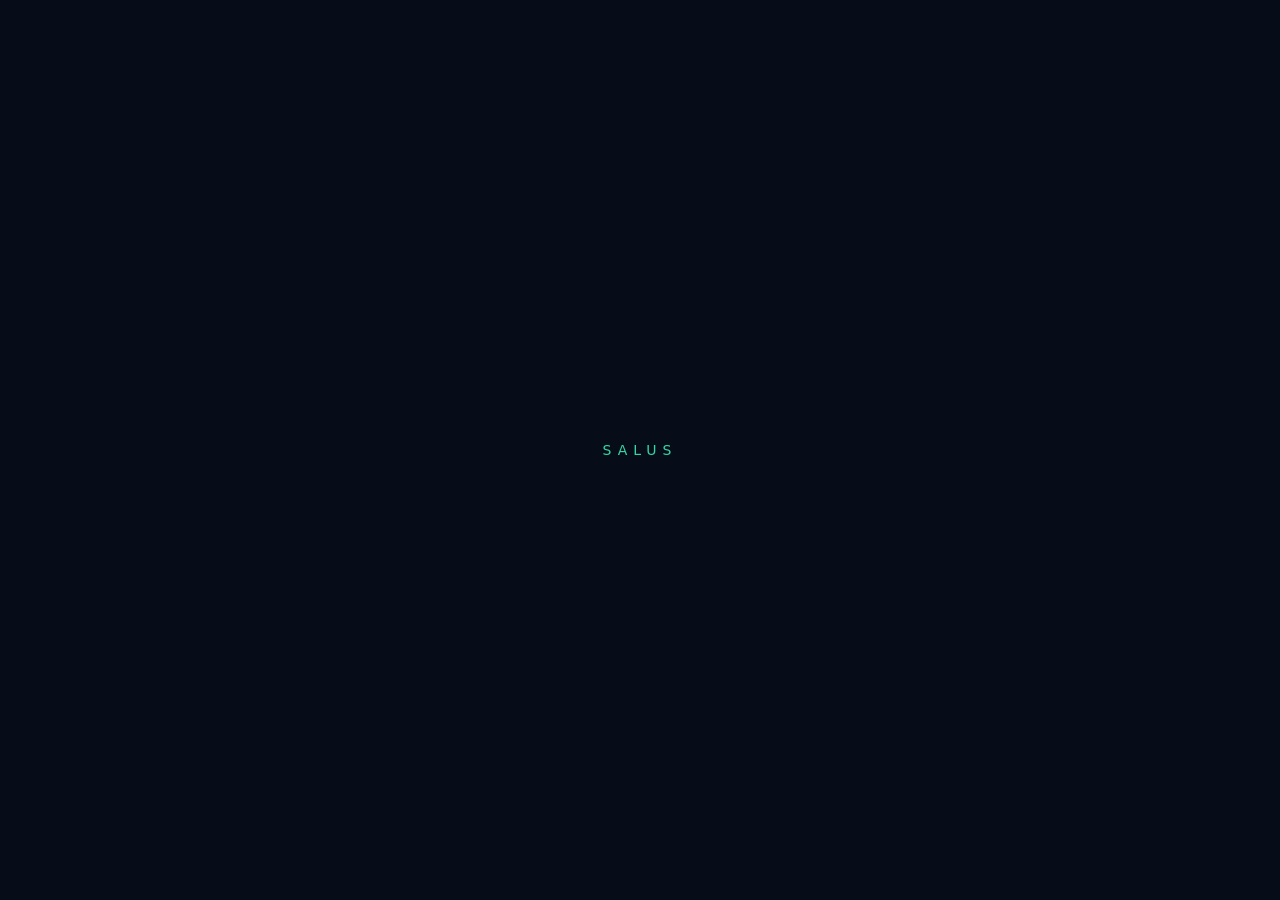
==== frontend/web/index.html @ 30d03a49 "Initial SALUS platform commit" ====
<!DOCTYPE html>
<html>
<head>
  <!--
    If you are serving your web app in a path other than the root, change the
    href value below to reflect the base path you are serving from.

    The path provided below has to start and end with a slash "/" in order for
    it to work correctly.

    For more details:
    * https://developer.mozilla.org/en-US/docs/Web/HTML/Element/base

    This is a placeholder for base href that will be replaced by the value of
    the `--base-href` argument provided to `flutter build`.
  -->
  <base href="$FLUTTER_BASE_HREF">

  <meta charset="UTF-8">
  <meta content="IE=Edge" http-equiv="X-UA-Compatible">
  <meta name="description" content="SALUS data identity and investigation platform. Synthetic demo build.">
  <meta name="theme-color" content="#070D18">

  <!-- iOS meta tags & icons -->
  <meta name="mobile-web-app-capable" content="yes">
  <meta name="apple-mobile-web-app-status-bar-style" content="black">
  <meta name="apple-mobile-web-app-title" content="SALUS">
  <link rel="apple-touch-icon" href="icons/Icon-192.png">

  <!-- Favicon -->
  <link rel="icon" type="image/png" href="favicon.png"/>

  <title>SALUS | Data leaves a trail</title>
  <style>
    body { background: #070D18; }
    .boot {
      position: fixed; inset: 0; display: flex; align-items: center; justify-content: center;
      color: #35D6A4; font-family: system-ui, sans-serif; letter-spacing: 6px; font-size: 14px;
    }
  </style>
  <link rel="manifest" href="manifest.json">
</head>
<body>
  <!--
    You can customize the "flutter_bootstrap.js" script.
    This is useful to provide a custom configuration to the Flutter loader
    or to give the user feedback during the initialization process.

    For more details:
    * https://docs.flutter.dev/platform-integration/web/initialization
  -->
  <div class="boot" id="boot">SALUS</div>
  <script>
    function hideBoot() {
      var boot = document.getElementById('boot');
      if (boot) boot.remove();
    }
    window.addEventListener('flutter-first-frame', hideBoot);
    setTimeout(hideBoot, 2500);
  </script>
  <script src="flutter_bootstrap.js" async></script>
</body>
</html>
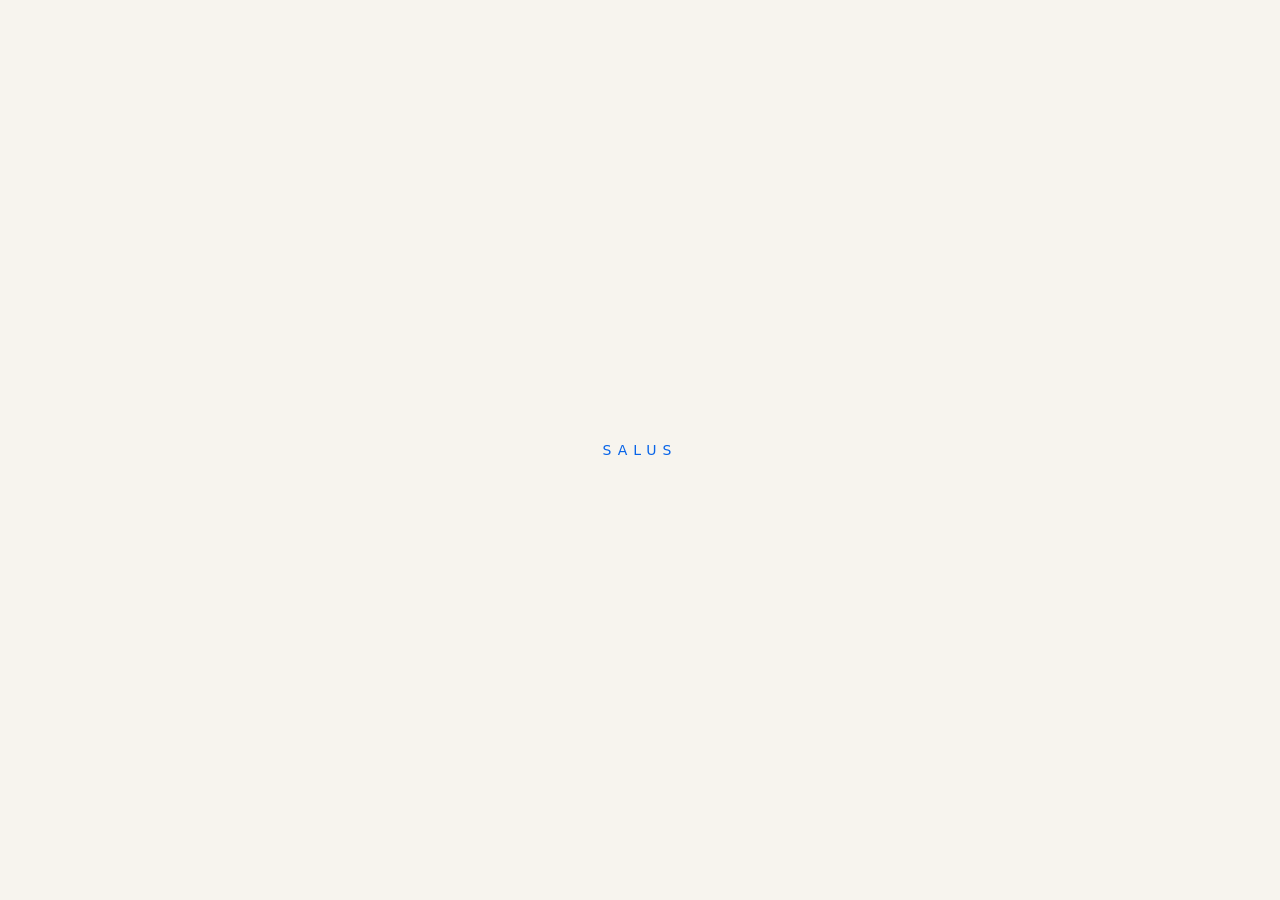
==== commit 6bb44760: "Overhaul landing and app UI with paper theme and parallax carousels Landing: paper grain and flat hi" ====
--- a/frontend/web/index.html
+++ b/frontend/web/index.html
@@ -19,7 +19,7 @@
   <meta charset="UTF-8">
   <meta content="IE=Edge" http-equiv="X-UA-Compatible">
   <meta name="description" content="SALUS data identity and investigation platform. Synthetic demo build.">
-  <meta name="theme-color" content="#070D18">
+  <meta name="theme-color" content="#F7F4EE">
 
   <!-- iOS meta tags & icons -->
   <meta name="mobile-web-app-capable" content="yes">
@@ -32,10 +32,10 @@
 
   <title>SALUS | Data leaves a trail</title>
   <style>
-    body { background: #070D18; }
+    body { background: #F7F4EE; }
     .boot {
       position: fixed; inset: 0; display: flex; align-items: center; justify-content: center;
-      color: #35D6A4; font-family: system-ui, sans-serif; letter-spacing: 6px; font-size: 14px;
+      color: #0864E8; font-family: system-ui, sans-serif; letter-spacing: 6px; font-size: 14px;
     }
   </style>
   <link rel="manifest" href="manifest.json">
